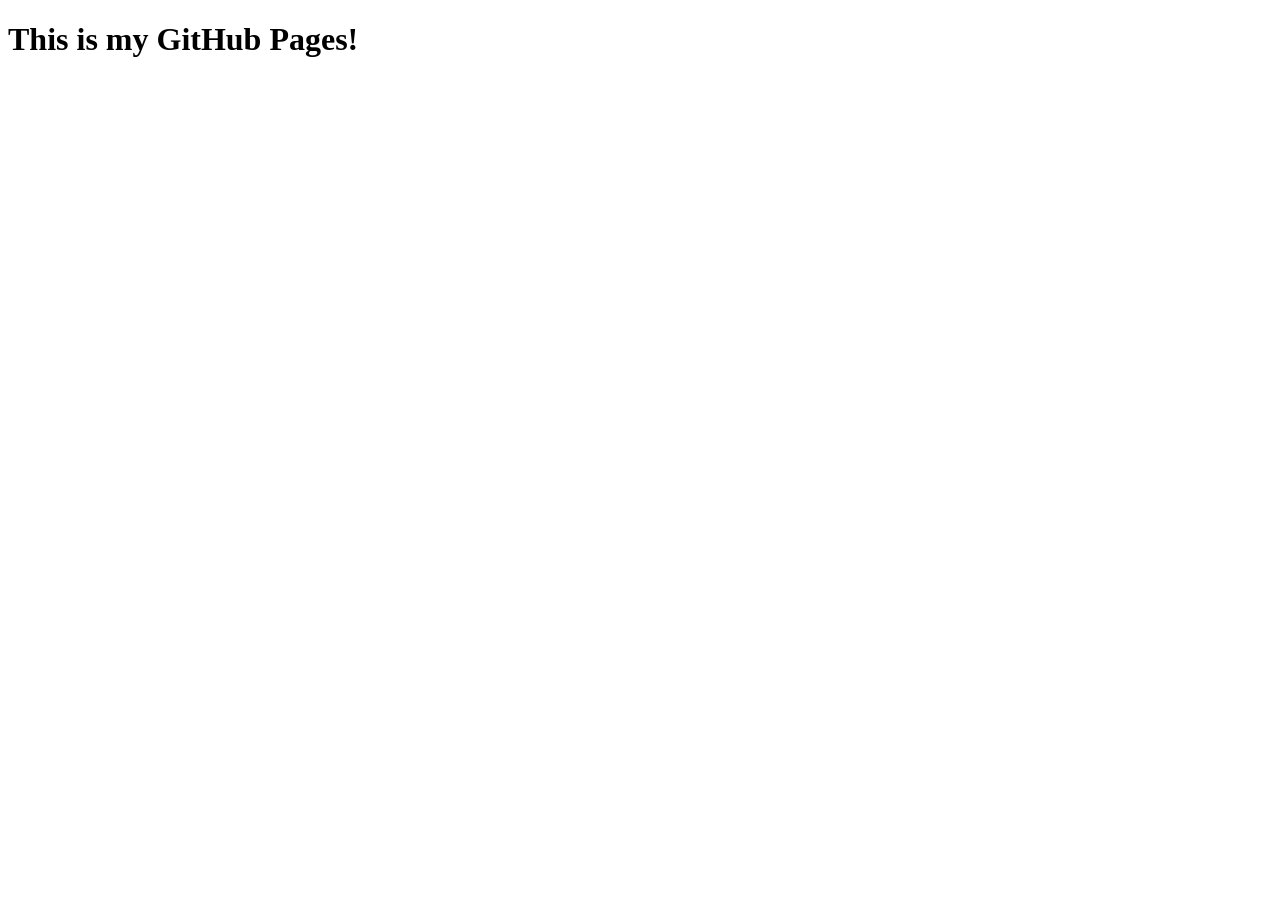
==== index.html @ 3faa712c "First commit" ====
<!DOCTYPE html>
<html lang="en">
<head>
    <meta charset="UTF-8">
    <meta name="viewport" content="width=device-width, initial-scale=1.0">
    <title>My github site!</title>
</head>
<body>
    <h1>This is my GitHub Pages!</h1>
</body>
</html>
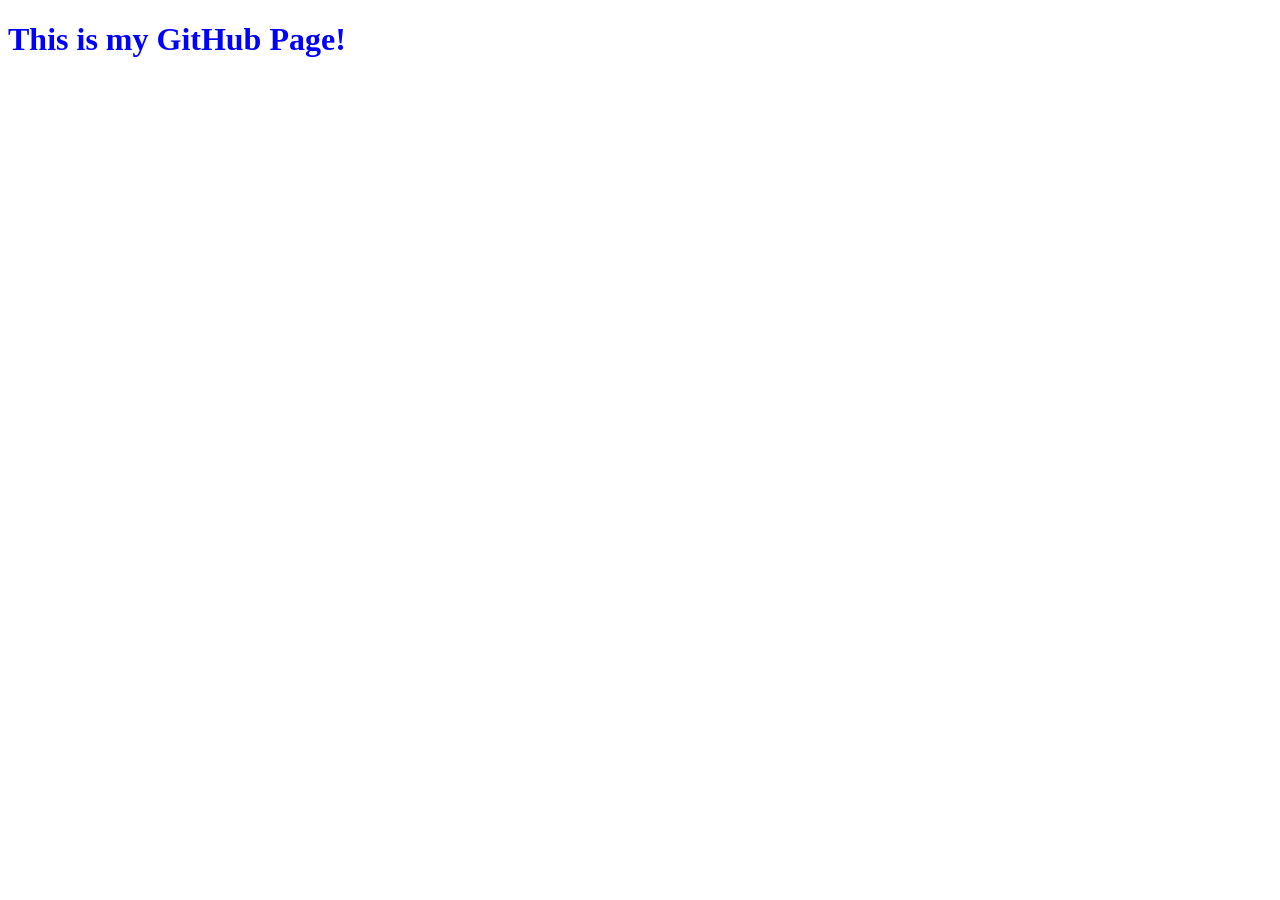
==== commit c849b452: "Style added" ====
--- a/index.html
+++ b/index.html
@@ -4,8 +4,13 @@
     <meta charset="UTF-8">
     <meta name="viewport" content="width=device-width, initial-scale=1.0">
     <title>My github site!</title>
+    <style>
+        h1 {
+            color: blue;
+        }
+    </style>
 </head>
 <body>
-    <h1>This is my GitHub Pages!</h1>
+    <h1>This is my GitHub Page!</h1>
 </body>
 </html>
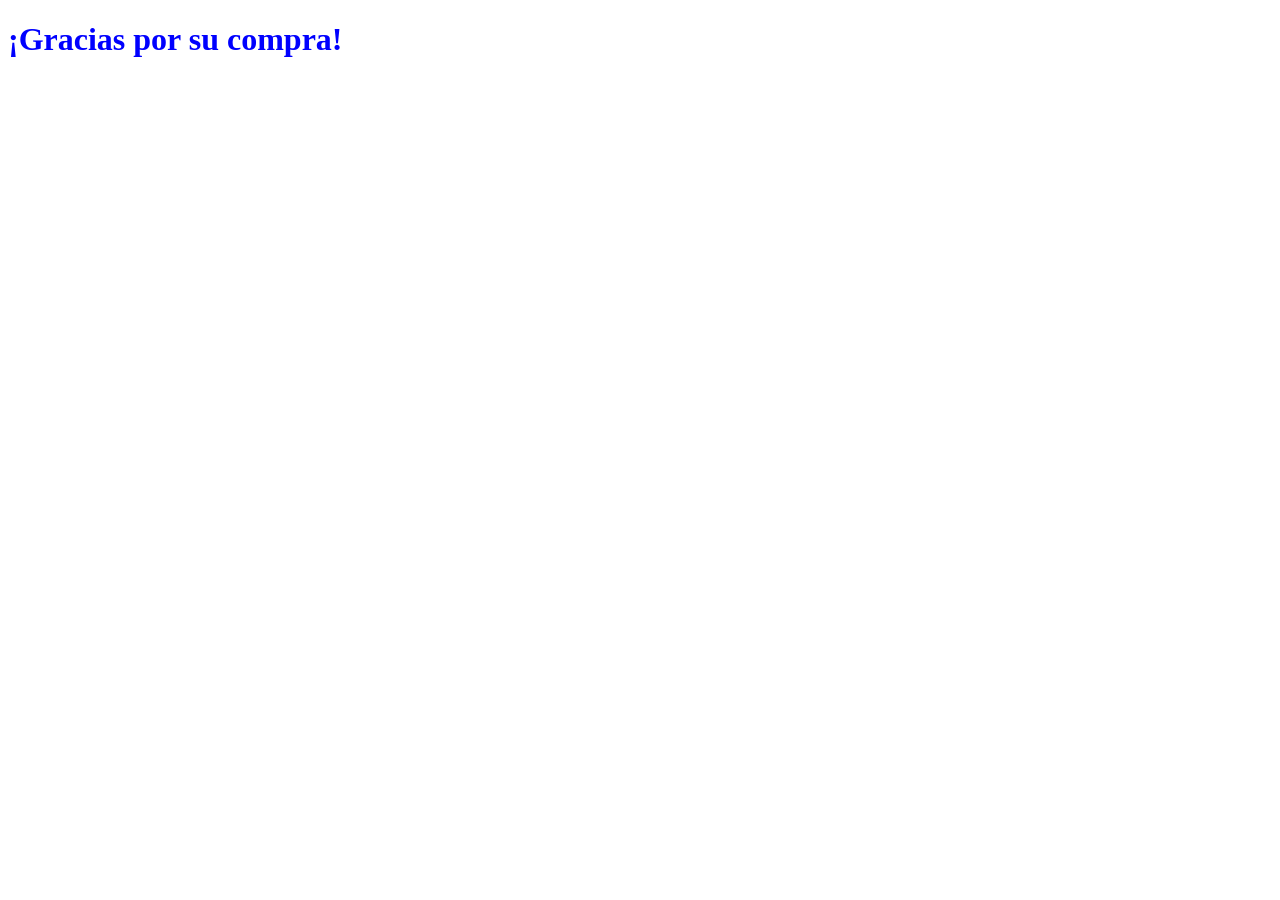
==== commit c2e73e5c: "Update index.html" ====
--- a/index.html
+++ b/index.html
@@ -3,14 +3,18 @@
 <head>
     <meta charset="UTF-8">
     <meta name="viewport" content="width=device-width, initial-scale=1.0">
-    <title>My github site!</title>
+    <title>¡Gracias por su compra!</title>
     <style>
         h1 {
             color: blue;
+            
+        }
+        h1:hover {
+            color: aqua;
         }
     </style>
 </head>
 <body>
-    <h1>This is my GitHub Page!</h1>
+    <h1>¡Gracias por su compra!</h1>
 </body>
-</html>+</html>
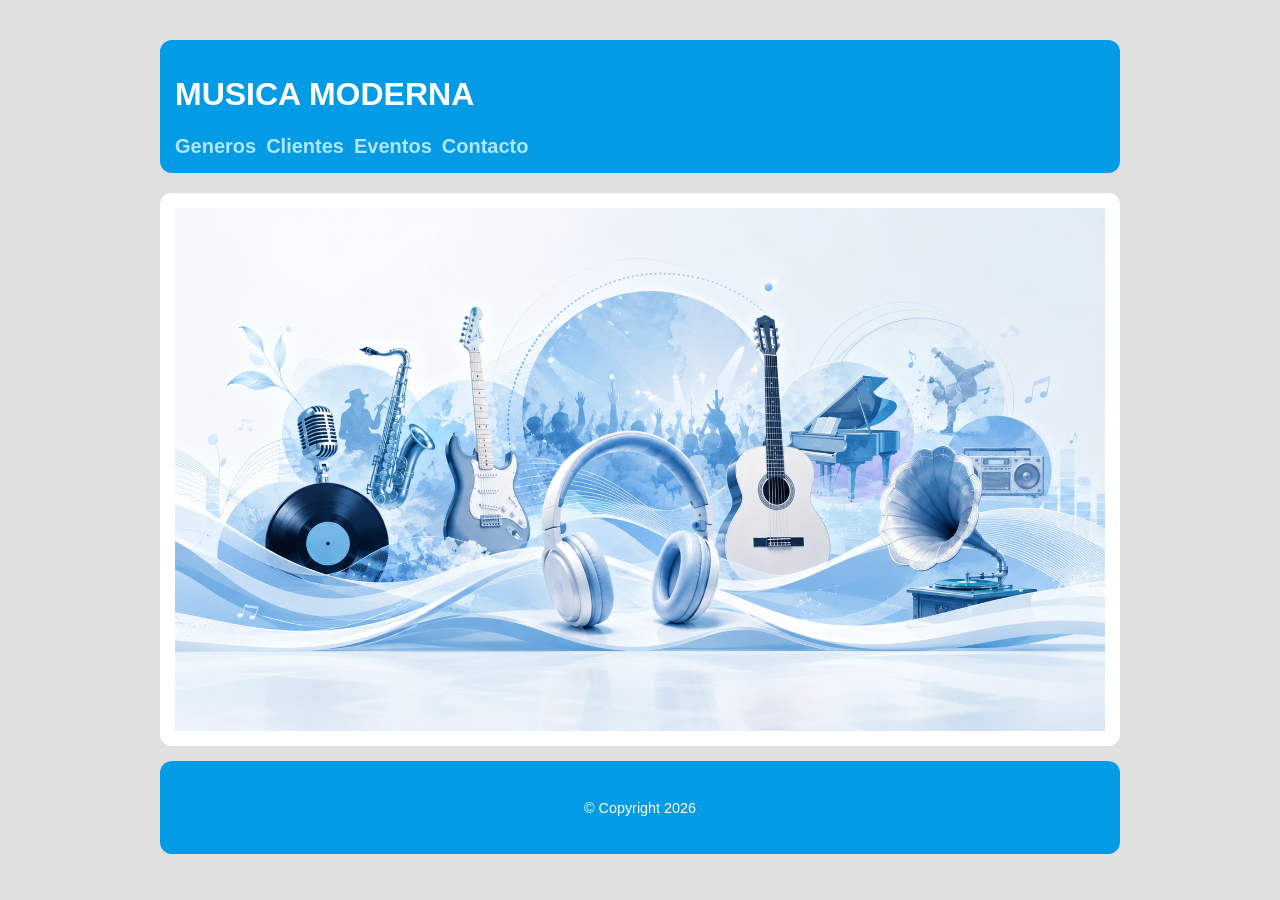
==== commit d81d3351: "first commit" ====
--- a/index.html
+++ b/index.html
@@ -1,20 +1,40 @@
-<!DOCTYPE html>
-<html lang="en">
-<head>
-    <meta charset="UTF-8">
-    <meta name="viewport" content="width=device-width, initial-scale=1.0">
-    <title>¡Gracias por su compra!</title>
-    <style>
-        h1 {
-            color: blue;
-            
-        }
-        h1:hover {
-            color: aqua;
-        }
-    </style>
-</head>
-<body>
-    <h1>¡Gracias por su compra!</h1>
-</body>
-</html>
+<!DOCTYPE html>
+<html lang="es">
+
+<head>
+    <meta charset="UTF-8">
+    <meta name="viewport" content="width=device-width, initial-scale=1.0">
+    <link rel="stylesheet" href="css/styles.css">
+    <title>Ejemplo Etiquetas Semanticas</title>
+</head>
+
+<body>
+    <div class="div-main-menu">
+        <header class="header">
+            <h1>MUSICA MODERNA</h1>
+            <nav>
+                <ul  class="main-menu-ul">
+                    <li><a href="pages/generos.html">Generos</a></li>
+                    <li><a href="pages/clientes.html">Clientes</a></li>
+                    <li><a href="pages/eventos.html">Eventos</a></li>
+                    <li><a href="pages/contacto.html">Contacto</a></li>
+                </ul>
+            </nav>
+        </header>
+    </div>
+
+    <main>
+        <article>
+            <section>
+                <img src="pictures/generes.png" alt="Music genres illustration">
+            </section>
+        </article>
+    </main>
+
+    <footer>
+        <p>© Copyright 2026</p>
+    </footer>
+
+</body>
+
+</html>
--- a/css/styles.css
+++ b/css/styles.css
@@ -0,0 +1,90 @@
+body {
+    font-family: "Segoe UI", Roboto, sans-serif;
+    background-color: #E0E0E0;
+    max-width: 960px;
+    margin: 0 auto;
+    padding: 40px 20px;
+}
+
+a {
+    color: #B3E5FC;
+    text-decoration: none;
+    transition: color 0.3s ease;
+}
+
+a:hover {
+    color: #FFFFFF;
+}
+
+ul {
+    list-style: none;
+    margin: 0;
+    padding: 0;
+}
+
+
+.header {  
+    background: #039BE5;
+    color: #FFFFFF;
+    padding: 15px;
+    margin-bottom: 20px;
+    border-radius: 12px;
+}
+
+
+.main-menu-ul {
+    display: flex;
+    justify-content: left;
+    align-items: center;
+    gap: 10px;
+    font-size: 20px;
+    font-weight: bold;
+}
+
+.events-section {
+    background: linear-gradient(120deg, #4FC3F7, #0277BD);
+    color: #FFFFFF;
+    padding: 15px;
+    margin-bottom: 20px;
+    border-radius: 12px;
+}
+
+section {
+    background: #FFFFFF;
+    border-radius: 12px;
+    padding: 15px;
+    margin-bottom: 15px;
+}
+
+section img {
+    display: block;
+    max-width: 100%;
+    height: auto;
+    object-fit: contain;
+    
+}
+
+section h2 {
+    margin-top: 0;
+    color: #039BE5;
+}
+
+.section-h2-events {
+    font;
+    margin-top: 0;
+    color: #FFFFFF;
+}
+
+footer {
+    background: #039BE5;
+    color: #FFFFFF;
+    text-align: center;
+    padding: 24px;
+    margin: 0;
+    border-radius: 12px;
+    font-size: 0.9rem;
+}
+
+.div-events-list {
+    font-size: 20px;
+}
